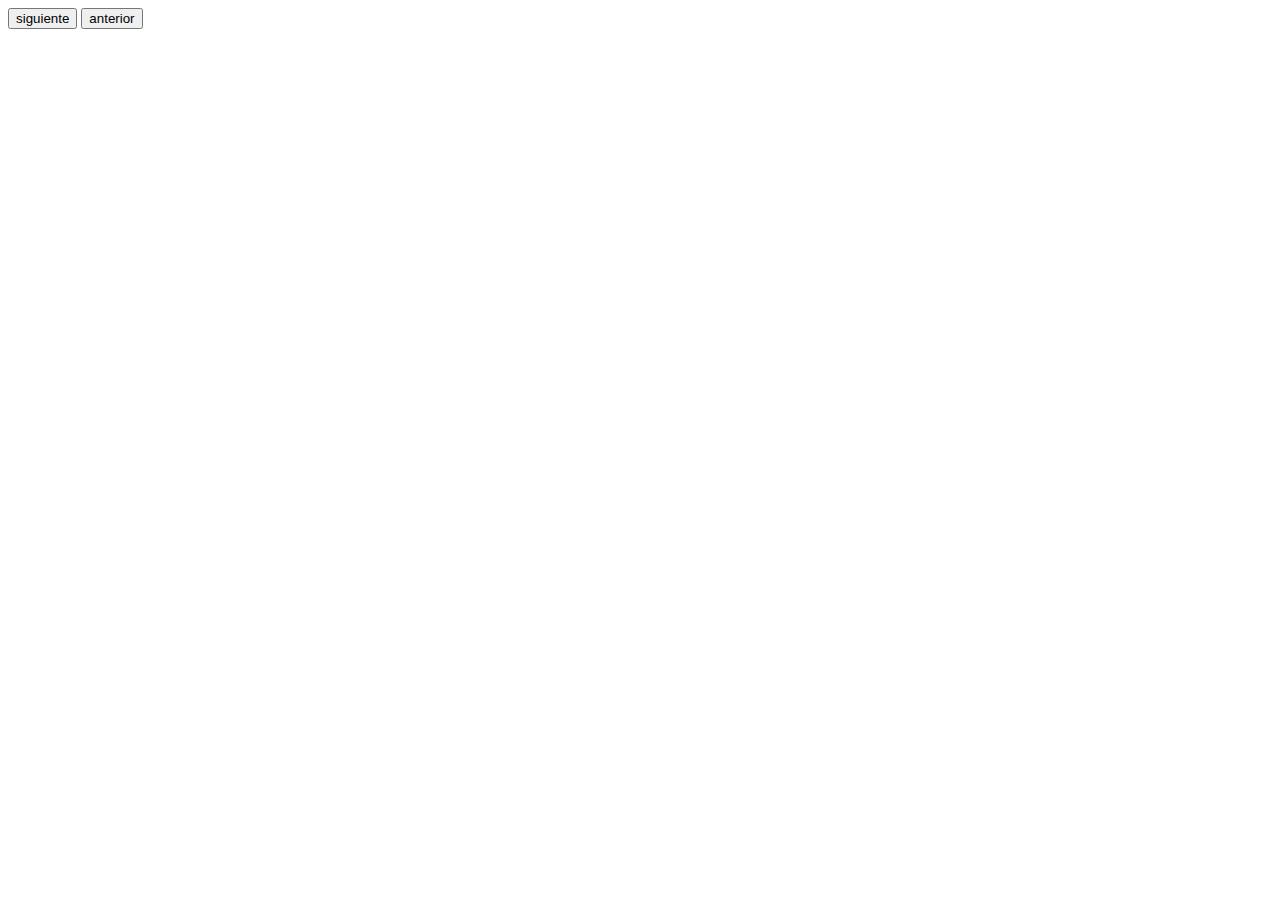
==== 20-9/5/index.html @ 18293b3e "Add files via upload" ====
<!DOCTYPE html>
<html lang="en">
<head>
    <meta charset="UTF-8">
    <meta name="viewport" content="width=device-width, initial-scale=1.0">
    <title>Document</title>
</head>
<body>
    <div id="tarjetas-container"></div>
<script src="main.js"></script>
<button type="button" id="siguiente"> siguiente</button>
<button type="button" id="anterior"> anterior</button>
</body>
</html>
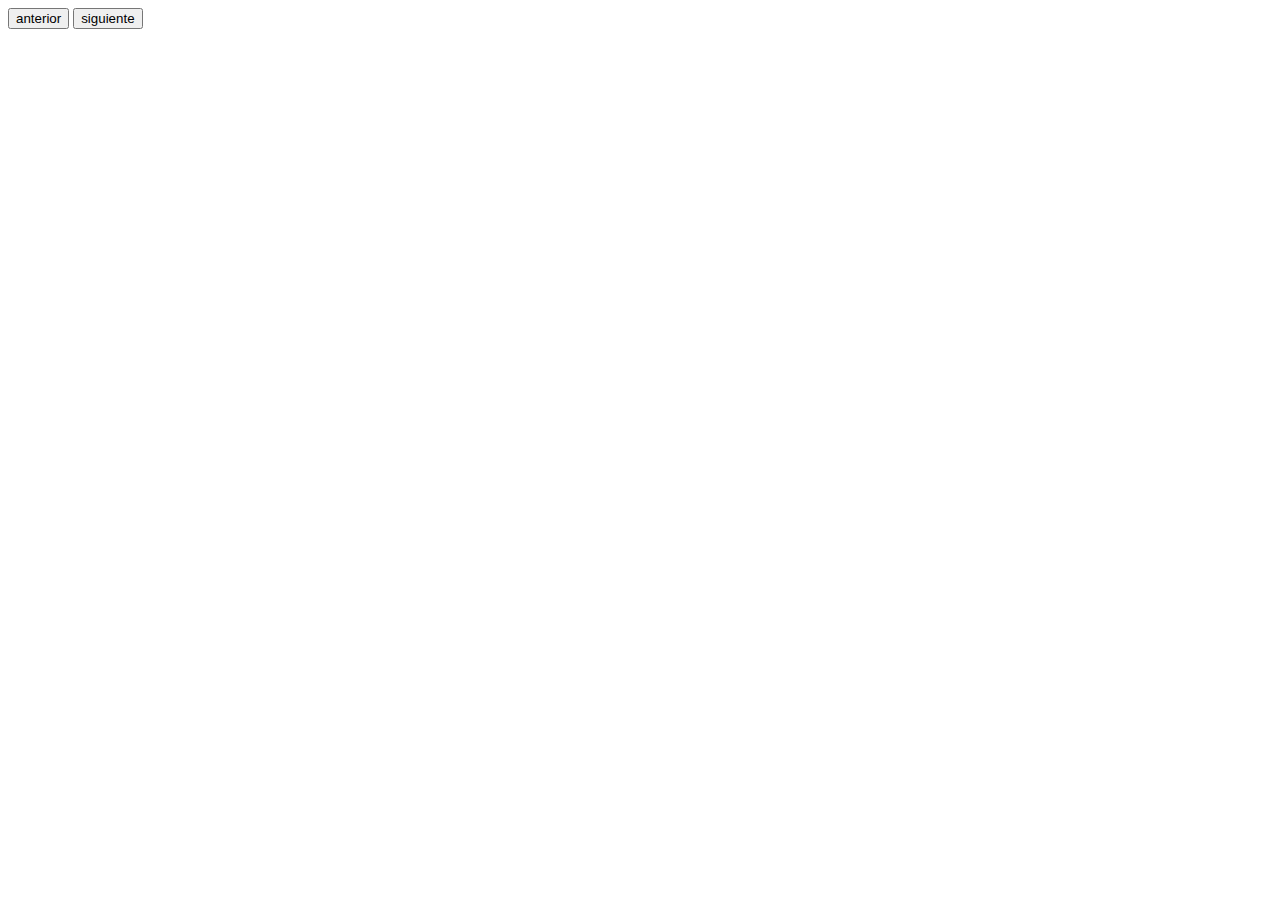
==== commit 2c519615: "Add files via upload" ====
--- a/20-9/5/index.html
+++ b/20-9/5/index.html
@@ -7,8 +7,8 @@
 </head>
 <body>
     <div id="tarjetas-container"></div>
+    <button type="button" id="anterior"> anterior</button>
+    <button type="button" id="siguiente"> siguiente</button>
+</body>
 <script src="main.js"></script>
-<button type="button" id="siguiente"> siguiente</button>
-<button type="button" id="anterior"> anterior</button>
-</body>
 </html>